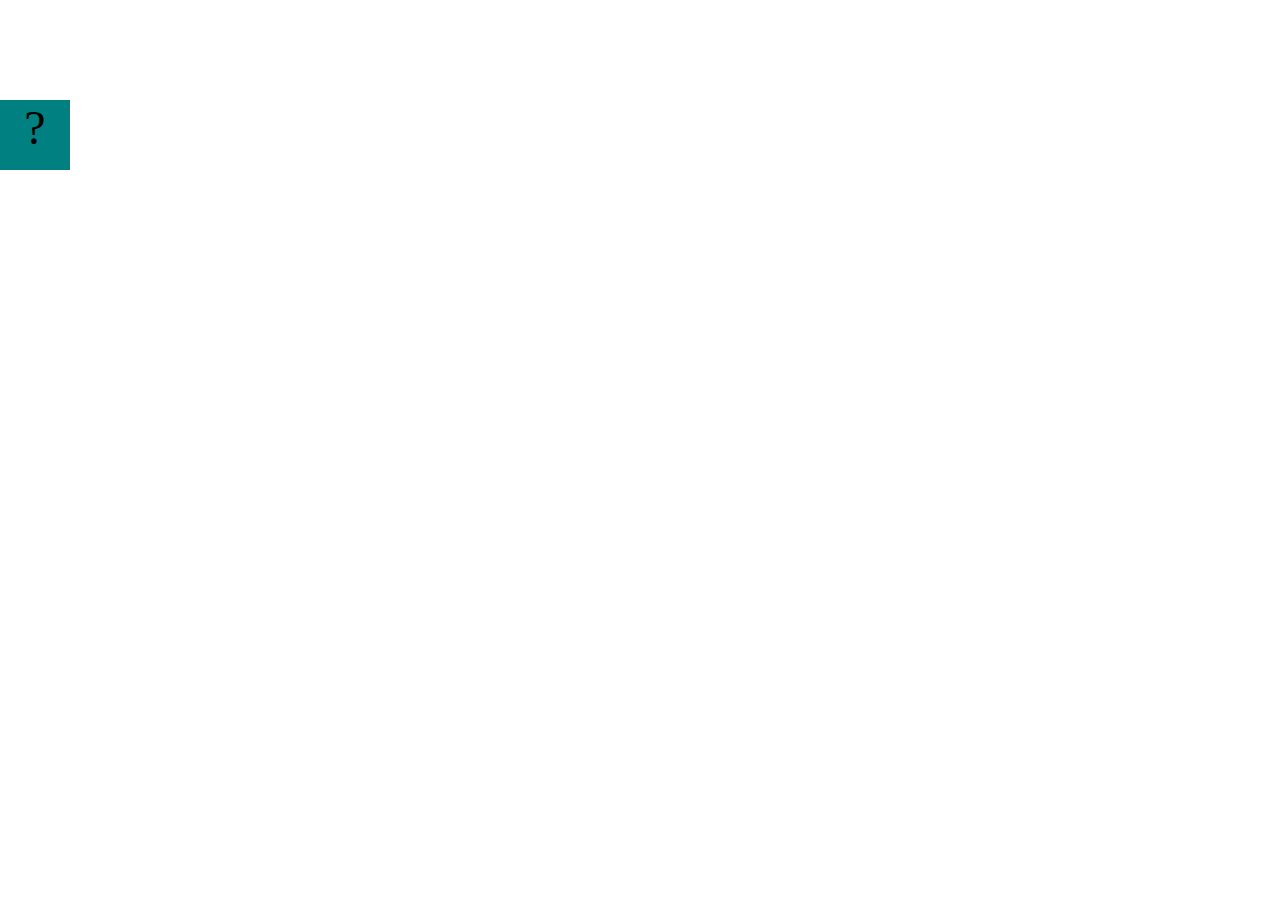
==== projects/bouncing-box/index.html @ 411d49e4 "pushing" ====
<!DOCTYPE html>
<html>
<head>
	<meta charset="utf-8">
	<title>Bouncing Box</title>
	<script src="jquery.min.js"></script>
	<style>
		.box {
			width: 70px;
			height: 70px;
			background-color: teal;
			font-size: 300%;
			text-align: center;
			user-select: none;
			display: block;
			position: absolute;
			top: 100px;
			left: 0px;  /* <--- Change me! */
		}
		.board{
			height: 100vh;
		}
	</style>
	<!-- 	<script src="//cdnjs.cloudflare.com/ajax/libs/jquery/2.1.1/jquery.min.js"></script> -->

</head>
<body class="board">
	<!-- HTML for the box -->
	<div class="box">?</div>

	<script>
		(function(){
			'use strict'
			/* global jQuery */

			//////////////////////////////////////////////////////////////////
			/////////////////// SETUP DO NOT DELETE //////////////////////////
			//////////////////////////////////////////////////////////////////
			
			var box = jQuery('.box');	// reference to the HTML .box element
			var board = jQuery('.board');	// reference to the HTML .board element
			var boardWidth = board.width();	// the maximum X-Coordinate of the screen

			// Every 50 milliseconds, call the update Function (see below)
			setInterval(update, 50);
			
			// Every time the box is clicked, call the handleBoxClick Function (see below)
			box.on('click', handleBoxClick);

			// moves the Box to a new position on the screen along the X-Axis
			function moveBoxTo(newPositionX) {
				box.css("left", newPositionX);
			}

			// changes the text displayed on the Box
			function changeBoxText(newText) {
				box.text(newText);
			}

			//////////////////////////////////////////////////////////////////
			/////////////////// YOUR CODE BELOW HERE /////////////////////////
			//////////////////////////////////////////////////////////////////
			
			// TODO 2 - Variable declarations 
			

			
			/* 
			This Function will be called 20 times/second. Each time it is called,
			it should move the Box to a new location. If the box drifts off the screen
			turn it around! 
			*/
			function update() {
				

			};

			/* 
			This Function will be called each time the box is clicked. Each time it is called,
			it should increase the points total, increase the speed, and move the box to
			the left side of the screen.
			*/
			function handleBoxClick() {
				


			};
		})();
	</script>
</body>
</html>
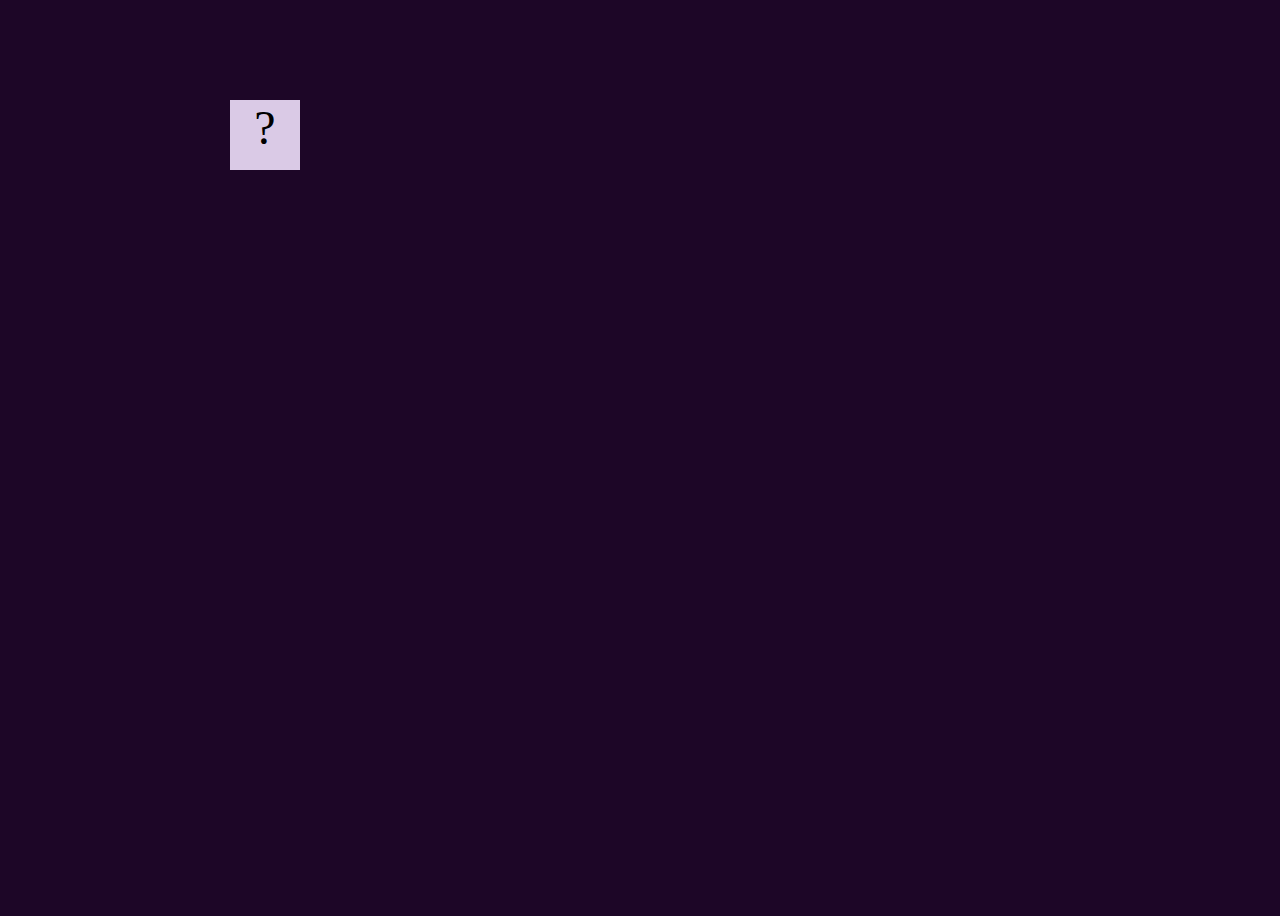
==== commit a836967e: "pushing bouncing box" ====
--- a/projects/bouncing-box/index.html
+++ b/projects/bouncing-box/index.html
@@ -8,17 +8,18 @@
 		.box {
 			width: 70px;
 			height: 70px;
-			background-color: teal;
+			background-color: rgb(218, 202, 230);
 			font-size: 300%;
 			text-align: center;
 			user-select: none;
 			display: block;
 			position: absolute;
 			top: 100px;
-			left: 0px;  /* <--- Change me! */
+			left: 200px;  /* <--- Change me! */
 		}
 		.board{
 			height: 100vh;
+			background-color: rgb(29, 6, 39)
 		}
 	</style>
 	<!-- 	<script src="//cdnjs.cloudflare.com/ajax/libs/jquery/2.1.1/jquery.min.js"></script> -->
@@ -63,17 +64,35 @@
 			
 			// TODO 2 - Variable declarations 
 			
+            var positionX = 100;
+			var points = 0
+			//todo 5.1
+			var speed = 10
 
-			
+			var positionY;
+            var speedY;
+			var boardHeight = jQuery(window).height(); 
 			/* 
 			This Function will be called 20 times/second. Each time it is called,
 			it should move the Box to a new location. If the box drifts off the screen
 			turn it around! 
 			*/
 			function update() {
-				
-
+				/* Increase positionX by 10px*/
+				//todo 5.2
+				positionX = positionX + speed;
+				moveBoxTo(positionX)
+				if (positionX > boardWidth) {
+				speed = speed * -1
+			}
+			if (positionX < 0){
+				speed = speed * -1
+			}
 			};
+			function moveBoxTo(newPositionX, newPositionY) {
+      box.css('left', newPositionX);
+      box.css('top', newPositionY);
+  }
 
 			/* 
 			This Function will be called each time the box is clicked. Each time it is called,
@@ -81,9 +100,16 @@
 			the left side of the screen.
 			*/
 			function handleBoxClick() {
+				positionX = 0;
+				points = points + 1
 				
-
-
+                changeBoxText(points);
+				if (speed > 0){
+					speed = speed + 3
+				}
+				if (speed < 0){
+					speed = speed - 3
+				}
 			};
 		})();
 	</script>
